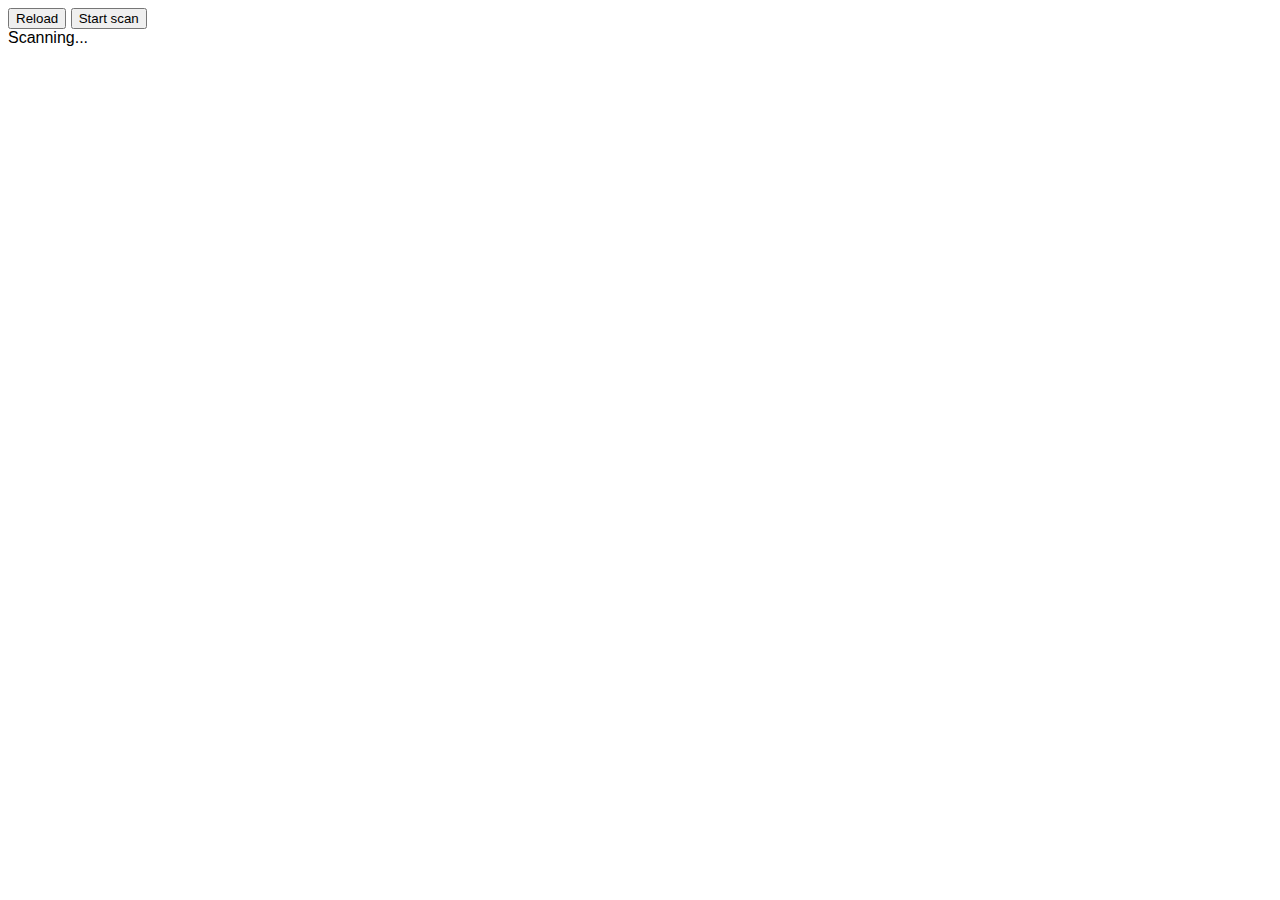
==== scenarios/client.html @ 62e236ac "updating client" ====
<!DOCTYPE html>
<html>
<head>
    <title>Bluetooth LE</title>
    <link rel="stylesheet" href="../styles/index.css"/>
</head>
<body>
    <button id="reloadBtn">Reload</button>
    <button id="enumerateBtn">Start scan</button>
    <div id="loader">Scanning...</div>
    <div id="found"></div>
    <div id="devices"></div>
    <script src="../scripts/client.js"></script>
</body>
</html>
---- styles/index.css ----
﻿body {
    font-family:Arial;
}
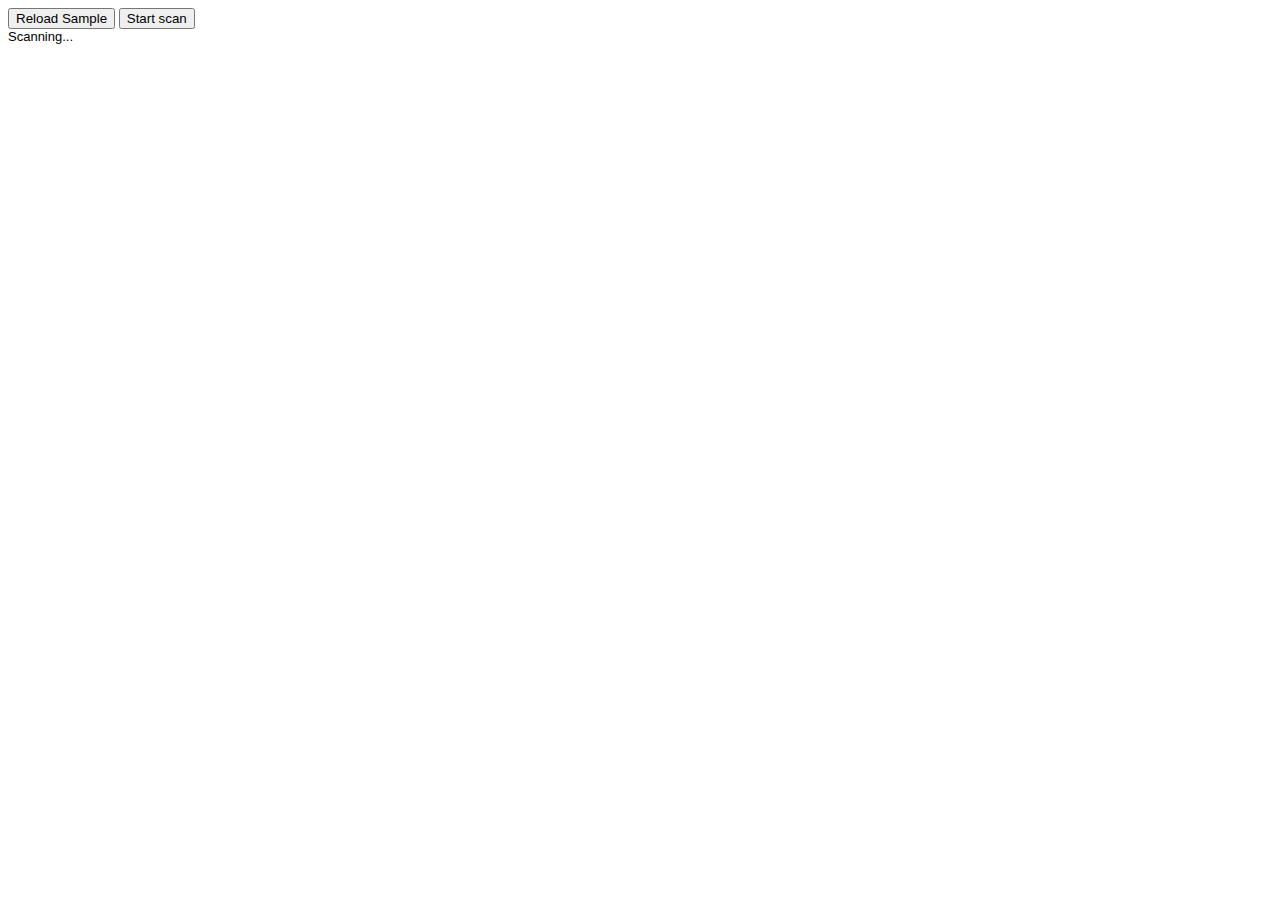
==== commit a25420b4: "Fixing reload button" ====
--- a/scenarios/client.html
+++ b/scenarios/client.html
@@ -5,7 +5,7 @@
     <link rel="stylesheet" href="../styles/index.css"/>
 </head>
 <body>
-    <button id="reloadBtn">Reload</button>
+    <button id="reloadBtn">Reload Sample</button>
     <button id="enumerateBtn">Start scan</button>
     <div id="loader">Scanning...</div>
     <div id="found"></div>
--- a/styles/index.css
+++ b/styles/index.css
@@ -1,3 +1,13 @@
 ﻿body {
-    font-family:Arial;
+    font-family: 'Segoe UI', Tahoma, Geneva, Verdana, sans-serif;
+    font-size:small;
+}
+
+.label {
+    font-weight:800;
+    padding-right:5px;
+}
+
+.labelContainer {
+    padding-bottom:5px;
 }